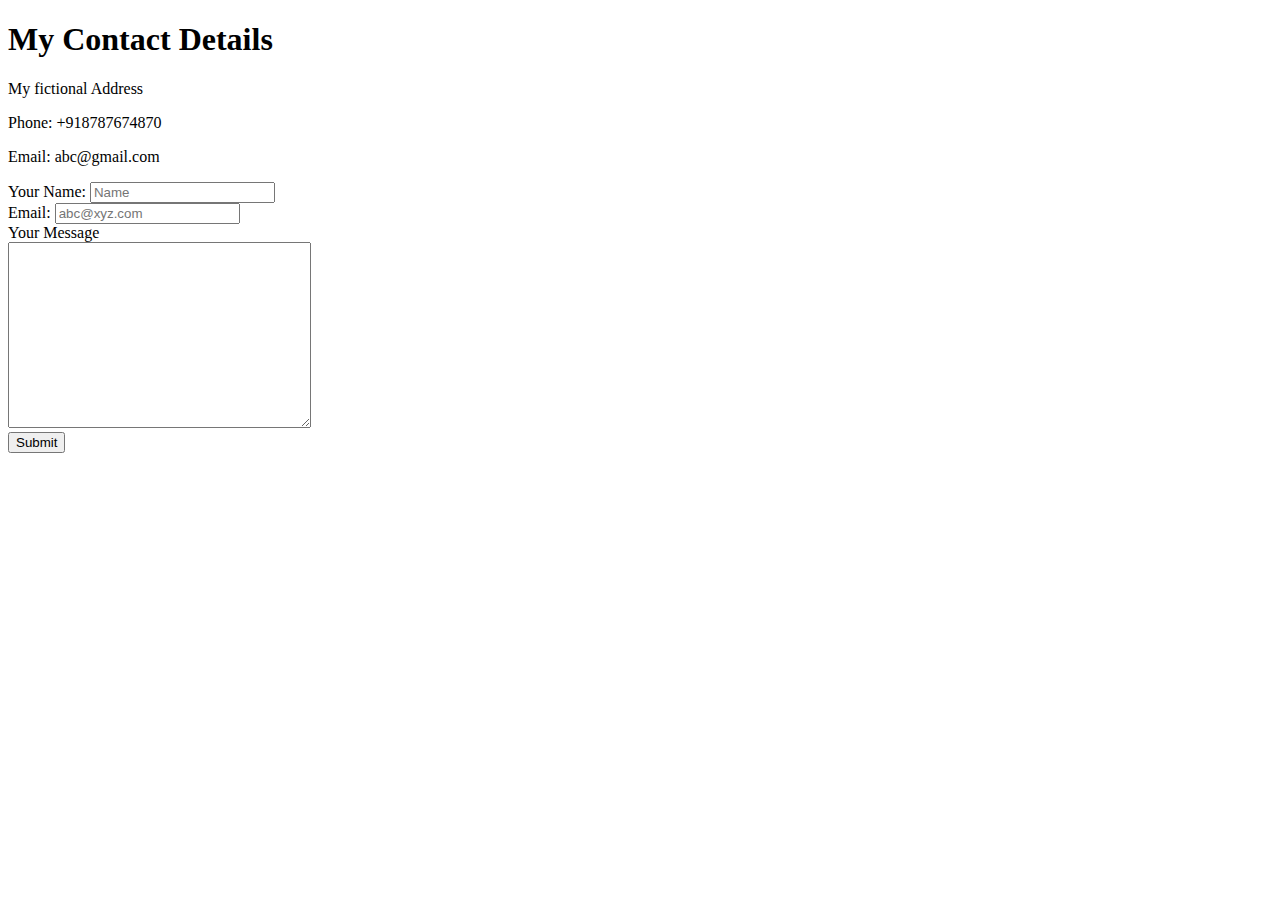
==== contact-me.html @ 5900d712 "Added initial CV files" ====
<!DOCTYPE html>
<html lang="en">
  <head>
    <meta charset="UTF-8" />
    <title>Contact Me</title>
  </head>
  <body>
    <h1>My Contact Details</h1>
    <p>My fictional Address</p>
    <p>Phone: +918787674870</p>
    <p>Email: abc@gmail.com</p>

    <form
      action="mailto: mdanish167@gmail.com"
      method="post"
      enctype="text/plain"
    >
      <label for=""> Your Name:</label>
      <input type="text" name="yourName: " value="" placeholder="Name" /><br />
      <label for="">Email:</label>
      <input type=" email" placeholder="abc@xyz.com" name="yourMail: " /><br />
      <label for="">Your Message</label><br />
      <textarea
        name="yourMessage:"
        id="text"
        style="font-size: larger"
        cols="30"
        rows="10"
      ></textarea
      ><br />
      <input type="submit" name="" />
    </form>
  </body>
</html>
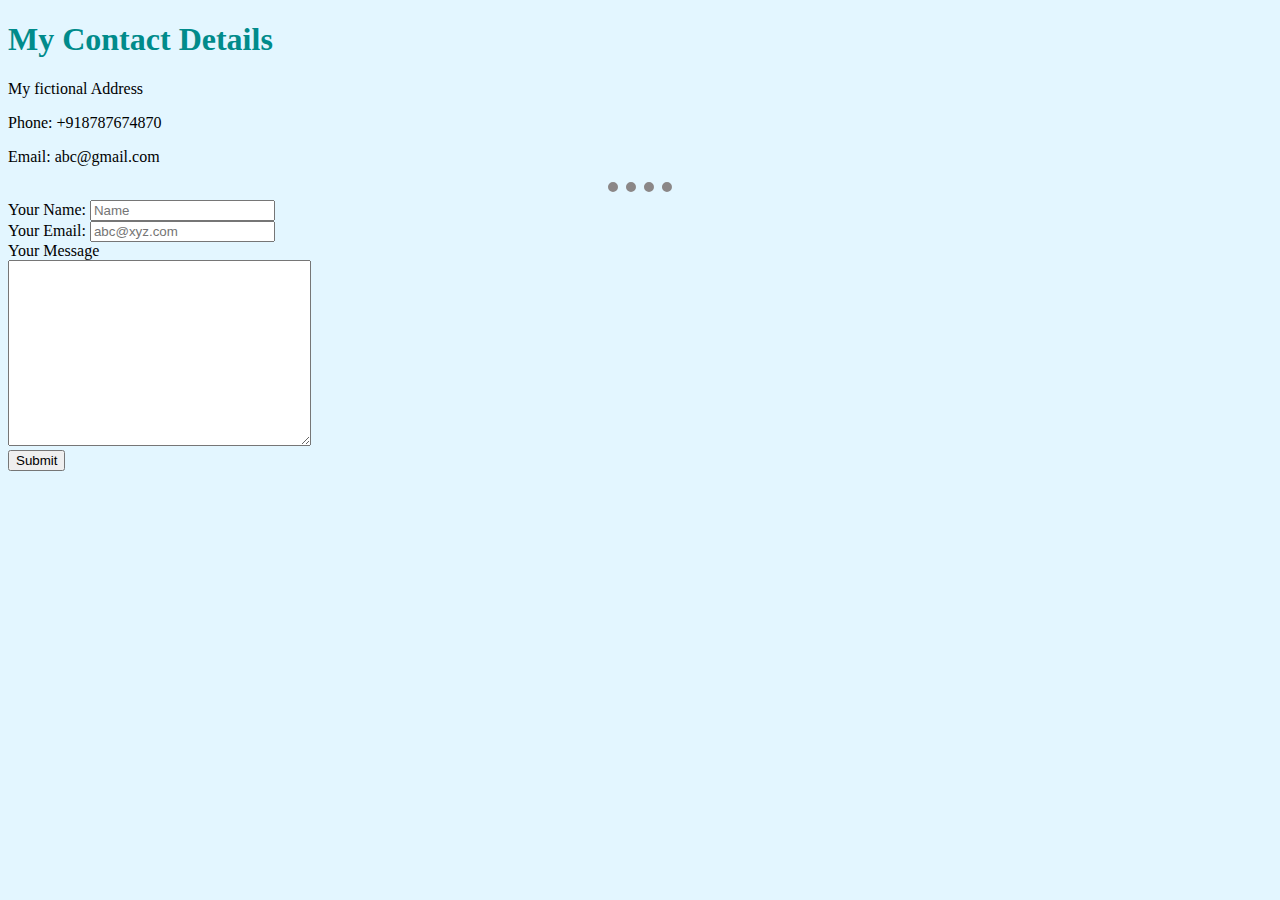
==== commit 4052199a: "Updated the Contact-me file." ====
--- a/contact-me.html
+++ b/contact-me.html
@@ -3,13 +3,14 @@
   <head>
     <meta charset="UTF-8" />
     <title>Contact Me</title>
+    <link rel="stylesheet" href="css/style.css" />
   </head>
   <body>
     <h1>My Contact Details</h1>
     <p>My fictional Address</p>
     <p>Phone: +918787674870</p>
     <p>Email: abc@gmail.com</p>
-
+    <a href="index.html"><hr /></a>
     <form
       action="mailto: mdanish167@gmail.com"
       method="post"
@@ -17,7 +18,7 @@
     >
       <label for=""> Your Name:</label>
       <input type="text" name="yourName: " value="" placeholder="Name" /><br />
-      <label for="">Email:</label>
+      <label for="">Your Email:</label>
       <input type=" email" placeholder="abc@xyz.com" name="yourMail: " /><br />
       <label for="">Your Message</label><br />
       <textarea
@@ -28,6 +29,7 @@
         rows="10"
       ></textarea
       ><br />
+
       <input type="submit" name="" />
     </form>
   </body>
--- a/css/style.css
+++ b/css/style.css
@@ -0,0 +1,21 @@
+body {
+  background-color: #e3f6ff;
+}
+hr {
+  border-style: none;
+  border-top-style: dotted;
+  border-color: rgb(139, 135, 135);
+  border-width: 10px;
+  width: 5%;
+}
+
+a {
+  text-decoration: none;
+}
+h1 {
+  color: darkcyan;
+  font-style: inherit;
+}
+h3 {
+  color: darkcyan;
+}
